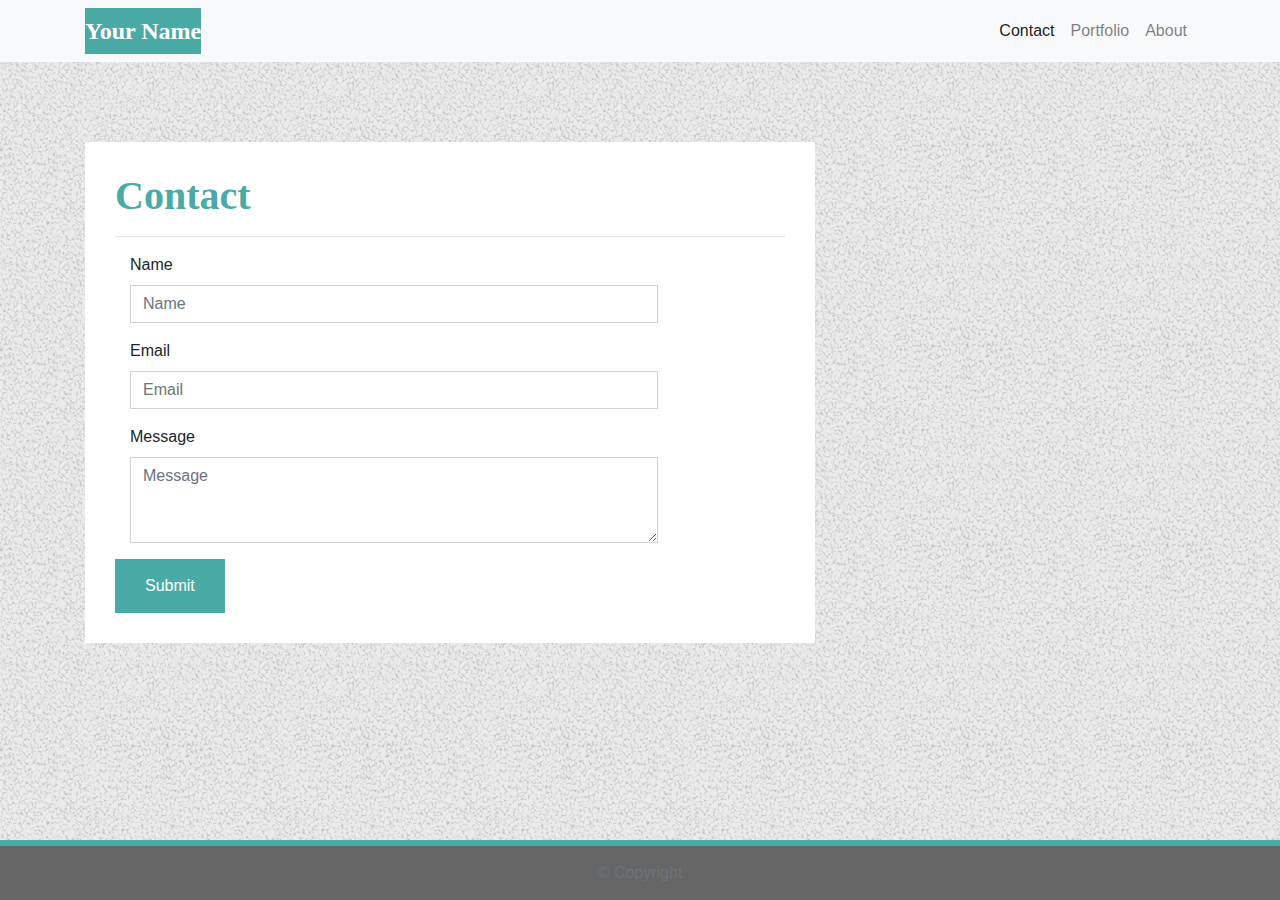
==== contact.html @ 0fdc11ab "added portfolio pages" ====
<!DOCTYPE html>
<html lang="en-us">

<head>

  <meta charset="UTF-8">
  <meta name="viewport" content="width=device-width, initial-scale=1.0">
  <meta http-equiv="X-UA-Compatible" content="ie=edge">

  <title>Bootstrap Basic Portfolio</title>

  <!-- Boostrap Stylesheet -->
  <link rel="stylesheet" href="https://maxcdn.bootstrapcdn.com/bootstrap/4.0.0/css/bootstrap.min.css">

  <!-- Our own CSS stylesheet -->
  <link rel="stylesheet" href="assets/css/styles.css" media="screen">

</head>

<body>

    <nav class="navbar navbar-expand-lg navbar-light bg-light">
        <div class="container">
          <!-- Brand and toggle get grouped for better mobile display -->
          <a class="navbar-brand" href="index.html" id="logo">Your Name</a>
          <button class="navbar-toggler" type="button" data-toggle="collapse" data-target="#navbarTogglerDemo01"
            aria-controls="navbarTogglerDemo01" aria-expanded="false" aria-label="Toggle navigation">
            <span class="navbar-toggler-icon"></span>
          </button>
          <!-- Collect the nav links, forms, and other content for toggling -->
          <div class="collapse navbar-collapse" id="navbarTogglerDemo01">
            <ul class="navbar-nav ml-auto mt-2 mt-lg-0">
              <li class="nav-item">
                <a class="nav-link active" href="contact.html">Contact</a>
              </li>
              <li class="nav-item">
                <a class="nav-link" href="portfolio.html">Portfolio</a>
              </li>
              <li class="nav-item">
                <a class="nav-link" href="index.html">About</a>
              </li>
            </ul>
          </div>
          <!-- /.navbar-collapse -->
        </div>
        <!-- /.container -->
      </nav>
      <!-- End of navbar -->

  <!-- Start of container -->
  <main class="container">
    <section class="row">
      <div class="col-md-8">
        <form class="block form-horizontal">
          <h1 class="block-header">Contact</h1>
          <hr />
          <div class="form-group">
            <label for="name" class="col-sm-2 control-label">Name</label>
            <div class="col-sm-10">
              <input type="email" class="form-control" id="name" placeholder="Name">
            </div>
          </div>
          <div class="form-group">
            <label for="email" class="col-sm-2 control-label">Email</label>
            <div class="col-sm-10">
              <input type="password" class="form-control" id="email" placeholder="Email">
            </div>
          </div>
          <div class="form-group">
            <label class="col-sm-2 control-label" for="msg">Message</label>
            <div class="col-sm-10">
              <textarea id="msg" class="form-control" rows="3" placeholder="Message"></textarea>
            </div>
          </div>
          <button class="submit-btn">Submit</button>
        </form>
      </div>
    </section>
  </main>
  <!-- End of container -->

  <!-- Start of footer -->
  <footer class="footer">
    <div class="two-toned-footer-color"></div>
    <p class="text-muted text-muted-footer text-center">
      &copy; Copyright
    </p>
  </footer>
  <!-- End of footer -->

  <!-- jQuery CDN -->
  <script type="text/javascript" src="https://cdnjs.cloudflare.com/ajax/libs/jquery/3.2.1/jquery.min.js"></script>

  <!-- Bootstrap CDN -->
  <script src="https://maxcdn.bootstrapcdn.com/bootstrap/4.0.0/js/bootstrap.min.js"></script></script>

</body>

</html>
---- assets/css/styles.css ----
/* --- STYLES FOR ALL PAGES --- */
body {
  /* Typography */
  font-family: Arial, "Helvetica Neue", Helvetica, sans-serif;

  /* Visual */
  background-image: url("../imgs/gravel.png");
}

html {
  /* Positioning */
  position: relative;

  /* Box-model */
  min-height: 100%;
}

/* add space for fixed nav */
main {
  margin: 80px 0;
}

/* create styles for use for all white main boxes */
.block {
  background-color: #fff;

  padding: 30px;
  margin-bottom: 30px;
}

.block-header {
  /* Typography */
  color: #4aaaa5;
  font-family: Georgia, Times, "Times New Roman", serif;
  font-weight: bold;
}

/* NAV START */
#logo {
  font-family: Georgia, Times, "Times New Roman", serif;

  /* Typography */
  font-size: 24px;
  font-weight: bold;
  color: #fff;

  /* Visual */
  background: #4aaaa5;
}

/* override bootstrap hover color and border */
.navbar-default .navbar-nav > li > a:hover {
  color: #4aaaa5;
}

.navbar {
  background: white;
  border: none;
}

/* media query for nav background color change */
@media only screen and (max-width: 767px) {
  .navbar-header {
    background-color: #4aaaa5;
  }
}
/* END NAV */


/* CONNECT W/ ME CSS */
.connect-header {
  /* Typography */
  font-size: 25px;
}

.connect-photo {
  /* Box-model */
  width: 55px;
  height: 55px;
}

#images {
  /* Box-model */
  padding-top: 15px;

  /* Typography */
  text-align: center;
}
/* END CONNECT W/ ME */


/* BEGIN FOOTER */
.footer {
  /* Positioning */
  position: absolute;
  bottom: 0;

  /* Box-model */
  width: 100%;
  height: 60px;

  /* Visual */
  background-color: #666;
}

.text-muted-footer {
  /* Box-model */
  margin-top: 15px;

  /* Typography */
  color: #fff;
}

.two-toned-footer-color {
  /* Box-model */
  height: 6px;
  padding-top: 3px;

  /* Visual */
  background-color: #4aaaa5;
}
/* END FOOTER */
/* --- END STYLES FOR ALL PAGES --- */

/* --- PAGE-SPECIFIC STYLES --- */
/* ABOUT-ME PAGE */
.about-me-header {
  /* Positioning */
  margin-bottom: 33px;
  font-family: Georgia, Times, "Times New Roman", serif;

  /* Typography */
  font-size: 32px;
  font-weight: bold;
  color: #4aaaa5;
}

#about-image {
  /* Positioning */
  float: left;

  /* Box-model */
  width: 200px;
  margin: 0 20px 10px 0;
}
/* END ABOUT-ME PAGE */


/* PORTFOLIO PAGE */
.port-image {
  margin: 20px auto;
}
/* END PORTFOLIO PAGE */


/* CONTACT FORM PAGE  */
.form-control {
  /* give input boxes right angles */
  border-radius: 0;

  /* keep from horizontally resizing text area */
  min-width: 100%;
  max-width: 100%;
}

.submit-btn {
  /* Box-model */
  padding: 15px 30px;
  font-size: 16px;
  font-weight: lighter;

  /* Typography */
  color: #fff;

  /* Visual */
  background-color: #4aaaa5;
  border: 0;
}

.submit-btn:hover {
  opacity: .7;
}

/* END CONTACT FORM PAGE */
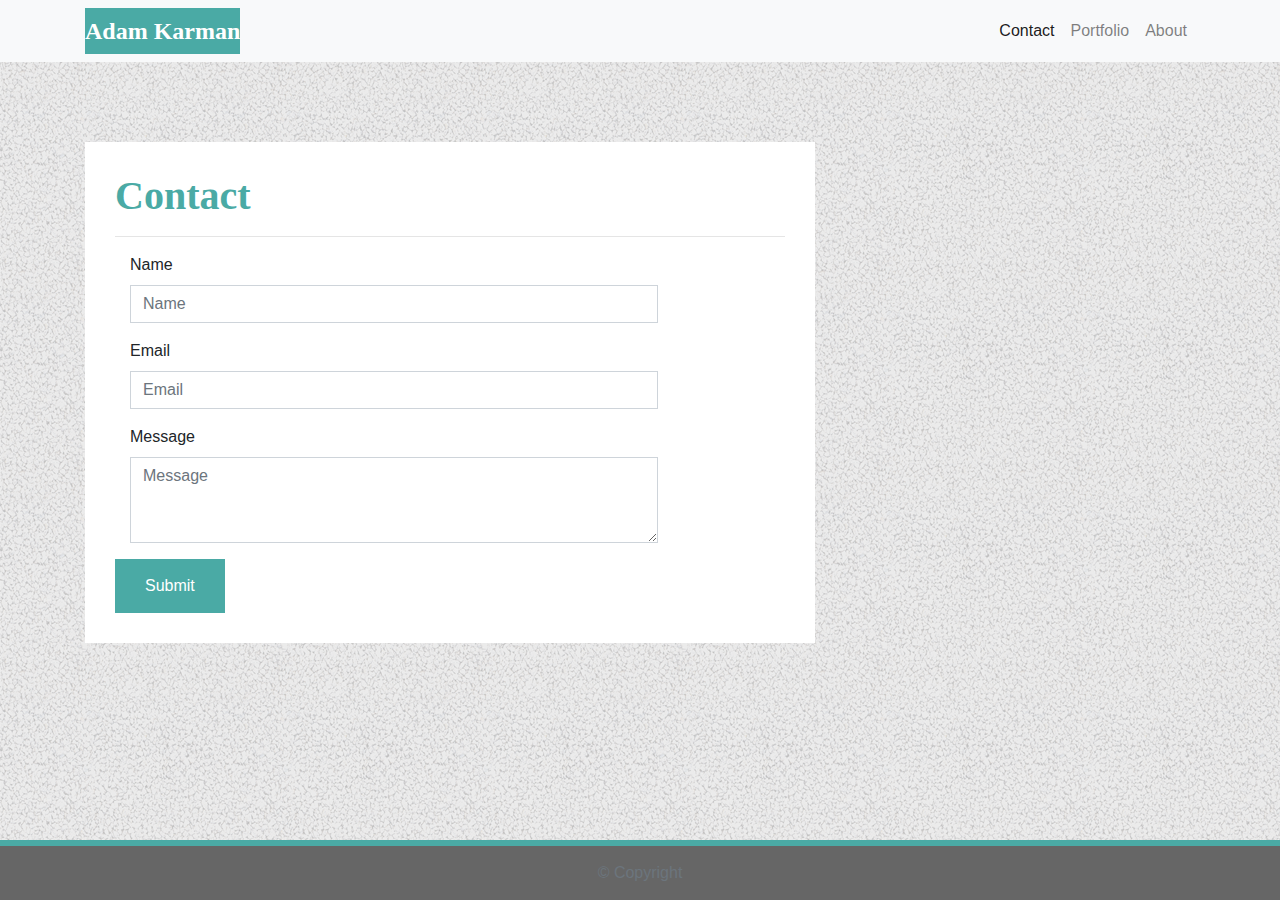
==== commit 5bb11dd7: "updated title and headers" ====
--- a/contact.html
+++ b/contact.html
@@ -7,7 +7,7 @@
   <meta name="viewport" content="width=device-width, initial-scale=1.0">
   <meta http-equiv="X-UA-Compatible" content="ie=edge">
 
-  <title>Bootstrap Basic Portfolio</title>
+  <title>Adam Karman's Portfolio</title>
 
   <!-- Boostrap Stylesheet -->
   <link rel="stylesheet" href="https://maxcdn.bootstrapcdn.com/bootstrap/4.0.0/css/bootstrap.min.css">
@@ -22,7 +22,7 @@
     <nav class="navbar navbar-expand-lg navbar-light bg-light">
         <div class="container">
           <!-- Brand and toggle get grouped for better mobile display -->
-          <a class="navbar-brand" href="index.html" id="logo">Your Name</a>
+          <a class="navbar-brand" href="index.html" id="logo">Adam Karman</a>
           <button class="navbar-toggler" type="button" data-toggle="collapse" data-target="#navbarTogglerDemo01"
             aria-controls="navbarTogglerDemo01" aria-expanded="false" aria-label="Toggle navigation">
             <span class="navbar-toggler-icon"></span>
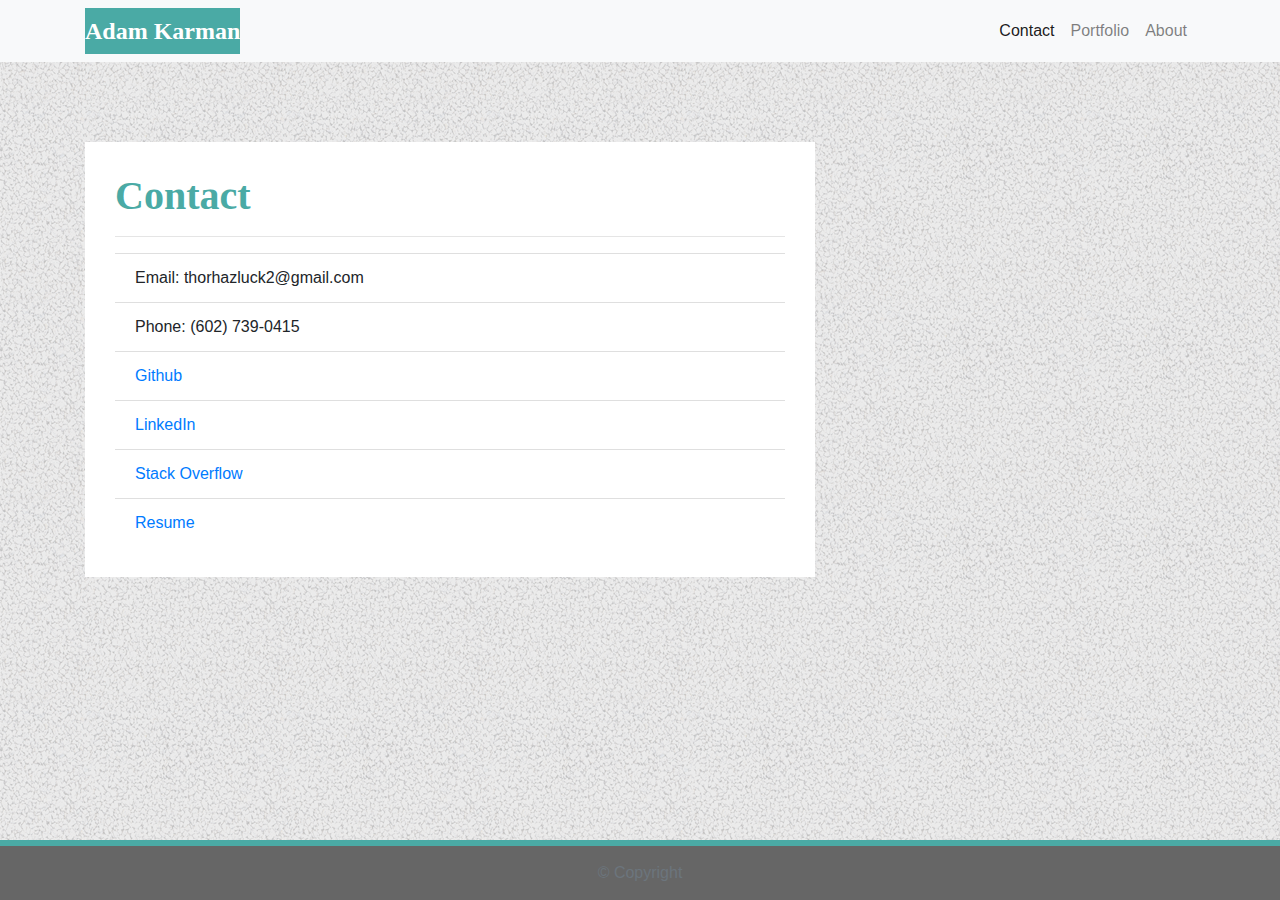
==== commit 8a618b19: "updated portfolio" ====
--- a/contact.html
+++ b/contact.html
@@ -19,33 +19,33 @@
 
 <body>
 
-    <nav class="navbar navbar-expand-lg navbar-light bg-light">
-        <div class="container">
-          <!-- Brand and toggle get grouped for better mobile display -->
-          <a class="navbar-brand" href="index.html" id="logo">Adam Karman</a>
-          <button class="navbar-toggler" type="button" data-toggle="collapse" data-target="#navbarTogglerDemo01"
-            aria-controls="navbarTogglerDemo01" aria-expanded="false" aria-label="Toggle navigation">
-            <span class="navbar-toggler-icon"></span>
-          </button>
-          <!-- Collect the nav links, forms, and other content for toggling -->
-          <div class="collapse navbar-collapse" id="navbarTogglerDemo01">
-            <ul class="navbar-nav ml-auto mt-2 mt-lg-0">
-              <li class="nav-item">
-                <a class="nav-link active" href="contact.html">Contact</a>
-              </li>
-              <li class="nav-item">
-                <a class="nav-link" href="portfolio.html">Portfolio</a>
-              </li>
-              <li class="nav-item">
-                <a class="nav-link" href="index.html">About</a>
-              </li>
-            </ul>
-          </div>
-          <!-- /.navbar-collapse -->
-        </div>
-        <!-- /.container -->
-      </nav>
-      <!-- End of navbar -->
+  <nav class="navbar navbar-expand-lg navbar-light bg-light">
+    <div class="container">
+      <!-- Brand and toggle get grouped for better mobile display -->
+      <a class="navbar-brand" href="index.html" id="logo">Adam Karman</a>
+      <button class="navbar-toggler" type="button" data-toggle="collapse" data-target="#navbarTogglerDemo01"
+        aria-controls="navbarTogglerDemo01" aria-expanded="false" aria-label="Toggle navigation">
+        <span class="navbar-toggler-icon"></span>
+      </button>
+      <!-- Collect the nav links, forms, and other content for toggling -->
+      <div class="collapse navbar-collapse" id="navbarTogglerDemo01">
+        <ul class="navbar-nav ml-auto mt-2 mt-lg-0">
+          <li class="nav-item">
+            <a class="nav-link active" href="contact.html">Contact</a>
+          </li>
+          <li class="nav-item">
+            <a class="nav-link" href="portfolio.html">Portfolio</a>
+          </li>
+          <li class="nav-item">
+            <a class="nav-link" href="index.html">About</a>
+          </li>
+        </ul>
+      </div>
+      <!-- /.navbar-collapse -->
+    </div>
+    <!-- /.container -->
+  </nav>
+  <!-- End of navbar -->
 
   <!-- Start of container -->
   <main class="container">
@@ -54,7 +54,7 @@
         <form class="block form-horizontal">
           <h1 class="block-header">Contact</h1>
           <hr />
-          <div class="form-group">
+          <!-- <div class="form-group">
             <label for="name" class="col-sm-2 control-label">Name</label>
             <div class="col-sm-10">
               <input type="email" class="form-control" id="name" placeholder="Name">
@@ -72,7 +72,17 @@
               <textarea id="msg" class="form-control" rows="3" placeholder="Message"></textarea>
             </div>
           </div>
-          <button class="submit-btn">Submit</button>
+          <button class="submit-btn">Submit</button> -->
+          <ul class="list-group list-group-flush">
+            <li class="list-group-item">Email: thorhazluck2@gmail.com</li>
+            <li class="list-group-item">Phone: (602) 739-0415</li>
+            <li class="list-group-item"><a href="https://github.com/ghost0fharambe">Github</a></li>
+            <li class="list-group-item"><a href="linkedin.com/in/adam-karman-1bb026171">LinkedIn</a></li>
+            <li class="list-group-item"><a href="https://stackoverflow.com/users/10751591/adam-karman?tab=profile">Stack
+                Overflow</a></li>
+            <li class="list-group-item"><a href="assets/pdf/adamkarman-resume.pdf">Resume</a></li>
+
+          </ul>
         </form>
       </div>
     </section>
@@ -92,8 +102,9 @@
   <script type="text/javascript" src="https://cdnjs.cloudflare.com/ajax/libs/jquery/3.2.1/jquery.min.js"></script>
 
   <!-- Bootstrap CDN -->
-  <script src="https://maxcdn.bootstrapcdn.com/bootstrap/4.0.0/js/bootstrap.min.js"></script></script>
+  <script src="https://maxcdn.bootstrapcdn.com/bootstrap/4.0.0/js/bootstrap.min.js"></script>
+  </script>
 
 </body>
 
-</html>
+</html>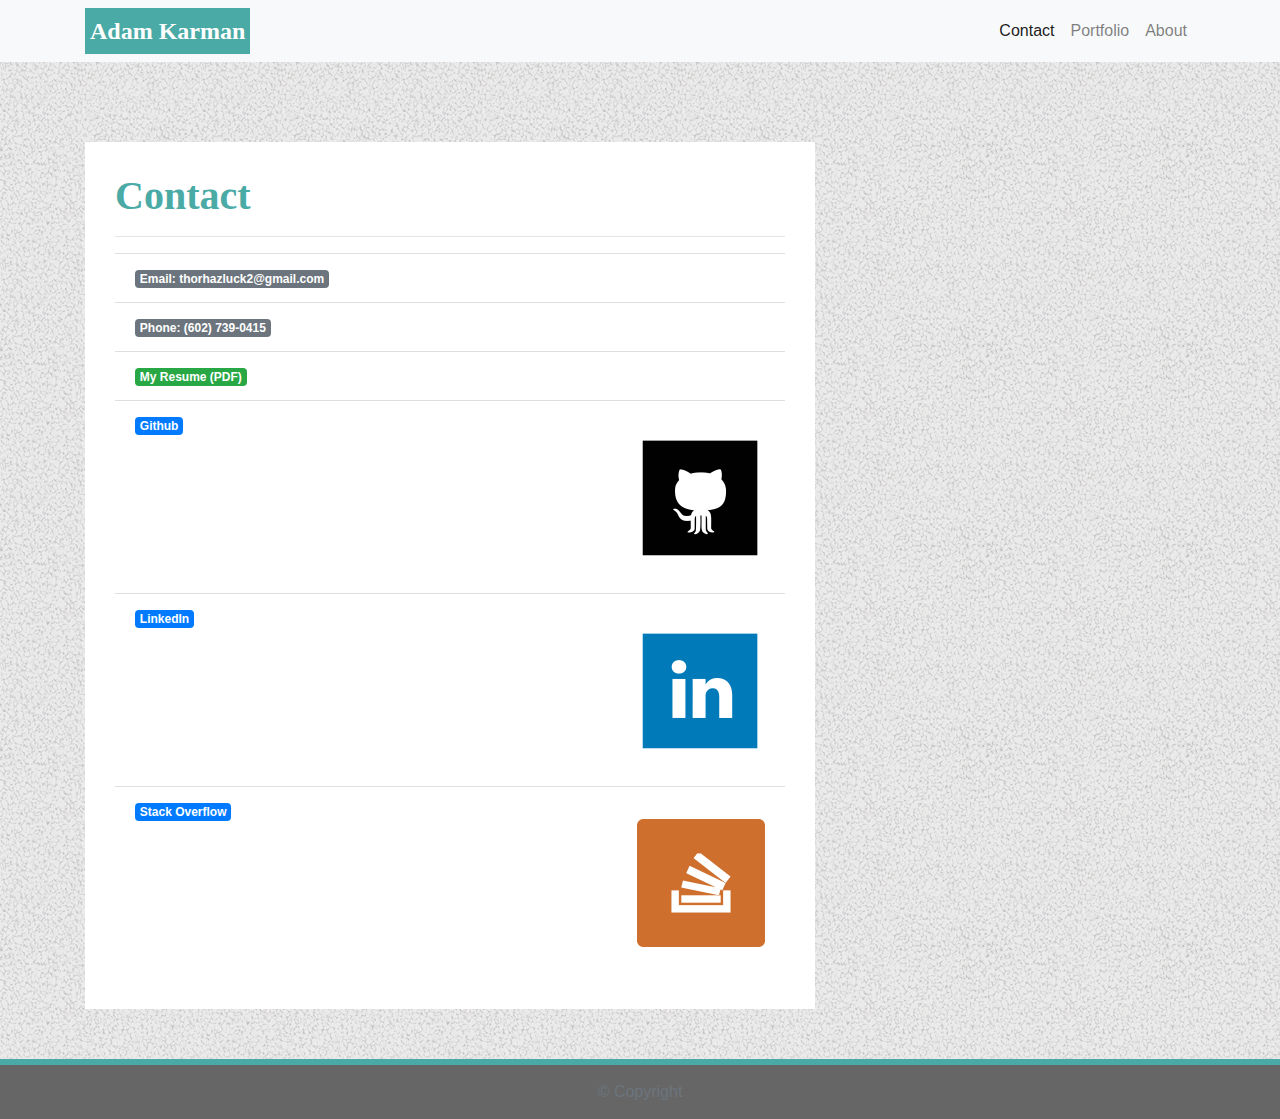
==== commit f470f4e9: "updated porttfolio" ====
--- a/contact.html
+++ b/contact.html
@@ -74,14 +74,23 @@
           </div>
           <button class="submit-btn">Submit</button> -->
           <ul class="list-group list-group-flush">
-            <li class="list-group-item">Email: thorhazluck2@gmail.com</li>
-            <li class="list-group-item">Phone: (602) 739-0415</li>
-            <li class="list-group-item"><a href="https://github.com/ghost0fharambe">Github</a></li>
-            <li class="list-group-item"><a href="linkedin.com/in/adam-karman-1bb026171">LinkedIn</a></li>
-            <li class="list-group-item"><a href="https://stackoverflow.com/users/10751591/adam-karman?tab=profile">Stack
-                Overflow</a></li>
-            <li class="list-group-item"><a href="assets/pdf/adamkarman-resume.pdf">Resume</a></li>
-
+            <li class="list-group-item"><span class="badge badge-secondary">Email: thorhazluck2@gmail.com</span></li>
+            <li class="list-group-item"><span class="badge badge-secondary">Phone: (602) 739-0415</span></li>
+            <li class="list-group-item"><a class="badge badge-success" href="assets/pdf/adamkarman-resume.pdf">My
+                Resume (PDF)</a></li>
+            <li class="list-group-item">
+              <a class="badge badge-primary" href="https://github.com/ghost0fharambe">Github</a>
+              <img class="img-fluid port-image rounded float-right" src="assets/imgs/github.png">
+            </li>
+            <li class="list-group-item">
+              <a class="badge badge-primary" href="linkedin.com/in/adam-karman-1bb026171">LinkedIn</a>
+              <img class="img-fluid port-image rounded float-right" src="assets/imgs/linkedin.png" alt="">
+            </li>
+            <li class="list-group-item">
+              <a class="badge badge-primary" href="https://stackoverflow.com/users/10751591/adam-karman?tab=profile">Stack
+                Overflow</a>
+              <img class="img-fluid port-image rounded float-right" src="assets/imgs/stackoverflow.png" alt="">
+            </li>
           </ul>
         </form>
       </div>
--- a/assets/css/styles.css
+++ b/assets/css/styles.css
@@ -46,6 +46,8 @@
 
   /* Visual */
   background: #4aaaa5;
+  padding-left: 5px;
+  padding-right: 5px;
 }
 
 /* override bootstrap hover color and border */
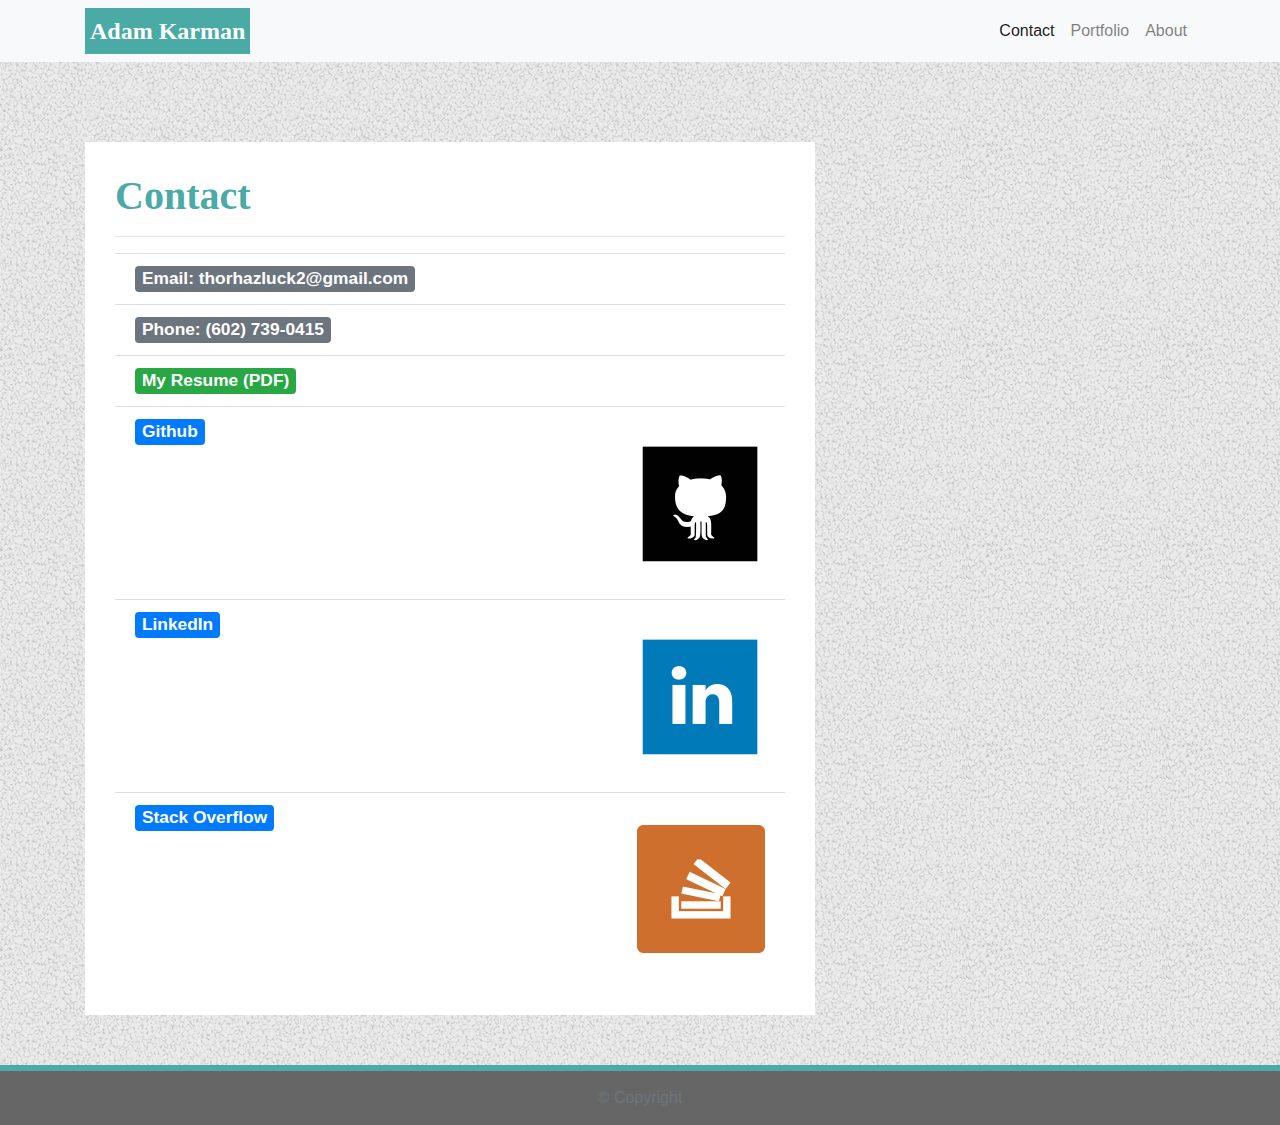
==== commit cf1d3c94: "updated contact page with font awesome" ====
--- a/contact.html
+++ b/contact.html
@@ -11,6 +11,10 @@
 
   <!-- Boostrap Stylesheet -->
   <link rel="stylesheet" href="https://maxcdn.bootstrapcdn.com/bootstrap/4.0.0/css/bootstrap.min.css">
+
+  <!-- Font Awesome Link -->
+  <link rel="stylesheet" href="https://use.fontawesome.com/releases/v5.5.0/css/all.css" integrity="sha384-B4dIYHKNBt8Bc12p+WXckhzcICo0wtJAoU8YZTY5qE0Id1GSseTk6S+L3BlXeVIU"
+    crossorigin="anonymous">
 
   <!-- Our own CSS stylesheet -->
   <link rel="stylesheet" href="assets/css/styles.css" media="screen">
@@ -79,16 +83,16 @@
             <li class="list-group-item"><a class="badge badge-success" href="assets/pdf/adamkarman-resume.pdf">My
                 Resume (PDF)</a></li>
             <li class="list-group-item">
-              <a class="badge badge-primary" href="https://github.com/ghost0fharambe">Github</a>
+              <a class="badge badge-primary" href="https://github.com/ghost0fharambe">Github <i class="fab fa-github-square fa-2x"></i></a>
               <img class="img-fluid port-image rounded float-right" src="assets/imgs/github.png">
             </li>
             <li class="list-group-item">
-              <a class="badge badge-primary" href="linkedin.com/in/adam-karman-1bb026171">LinkedIn</a>
+              <a class="badge badge-primary" href="linkedin.com/in/adam-karman-1bb026171">LinkedIn <i class="fab fa-linkedin fa-2x"></i></a>
               <img class="img-fluid port-image rounded float-right" src="assets/imgs/linkedin.png" alt="">
             </li>
             <li class="list-group-item">
               <a class="badge badge-primary" href="https://stackoverflow.com/users/10751591/adam-karman?tab=profile">Stack
-                Overflow</a>
+                Overflow <i class="fab fa-stack-overflow fa-2x"></i></a>
               <img class="img-fluid port-image rounded float-right" src="assets/imgs/stackoverflow.png" alt="">
             </li>
           </ul>
--- a/assets/css/styles.css
+++ b/assets/css/styles.css
@@ -184,3 +184,8 @@
 }
 
 /* END CONTACT FORM PAGE */
+
+/* Badges */
+.badge {
+  font-size: 13pt;
+}